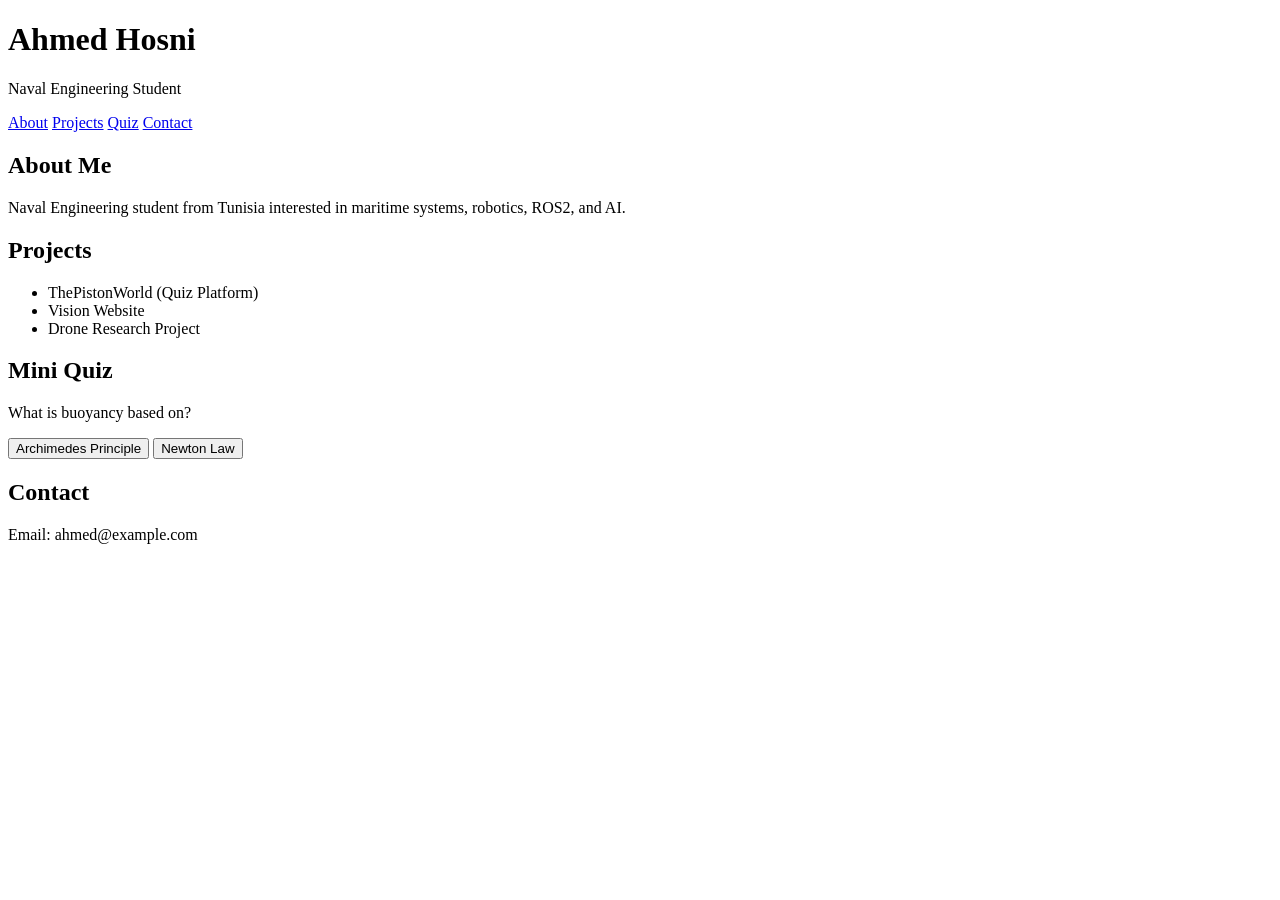
==== index.html @ f27cba15 "Create index.html" ====
<!DOCTYPE html>
<html lang="en">
<head>
    <meta charset="UTF-8">
    <title>Ahmed Hosni Portfolio</title>
    <link rel="stylesheet" href="style.css">
</head>
<body>

<header>
    <h1>Ahmed Hosni</h1>
    <p>Naval Engineering Student</p>
</header>

<nav>
    <a href="#about">About</a>
    <a href="#projects">Projects</a>
    <a href="#quiz">Quiz</a>
    <a href="#contact">Contact</a>
</nav>

<section id="about">
    <h2>About Me</h2>
    <p>Naval Engineering student from Tunisia interested in maritime systems, robotics, ROS2, and AI.</p>
</section>

<section id="projects">
    <h2>Projects</h2>
    <ul>
        <li>ThePistonWorld (Quiz Platform)</li>
        <li>Vision Website</li>
        <li>Drone Research Project</li>
    </ul>
</section>

<section id="quiz">
    <h2>Mini Quiz</h2>
    <p>What is buoyancy based on?</p>
    <button onclick="answer(true)">Archimedes Principle</button>
    <button onclick="answer(false)">Newton Law</button>
    <p id="result"></p>
</section>

<section id="contact">
    <h2>Contact</h2>
    <p>Email: ahmed@example.com</p>
</section>

<script src="script.js"></script>
</body>
</html>
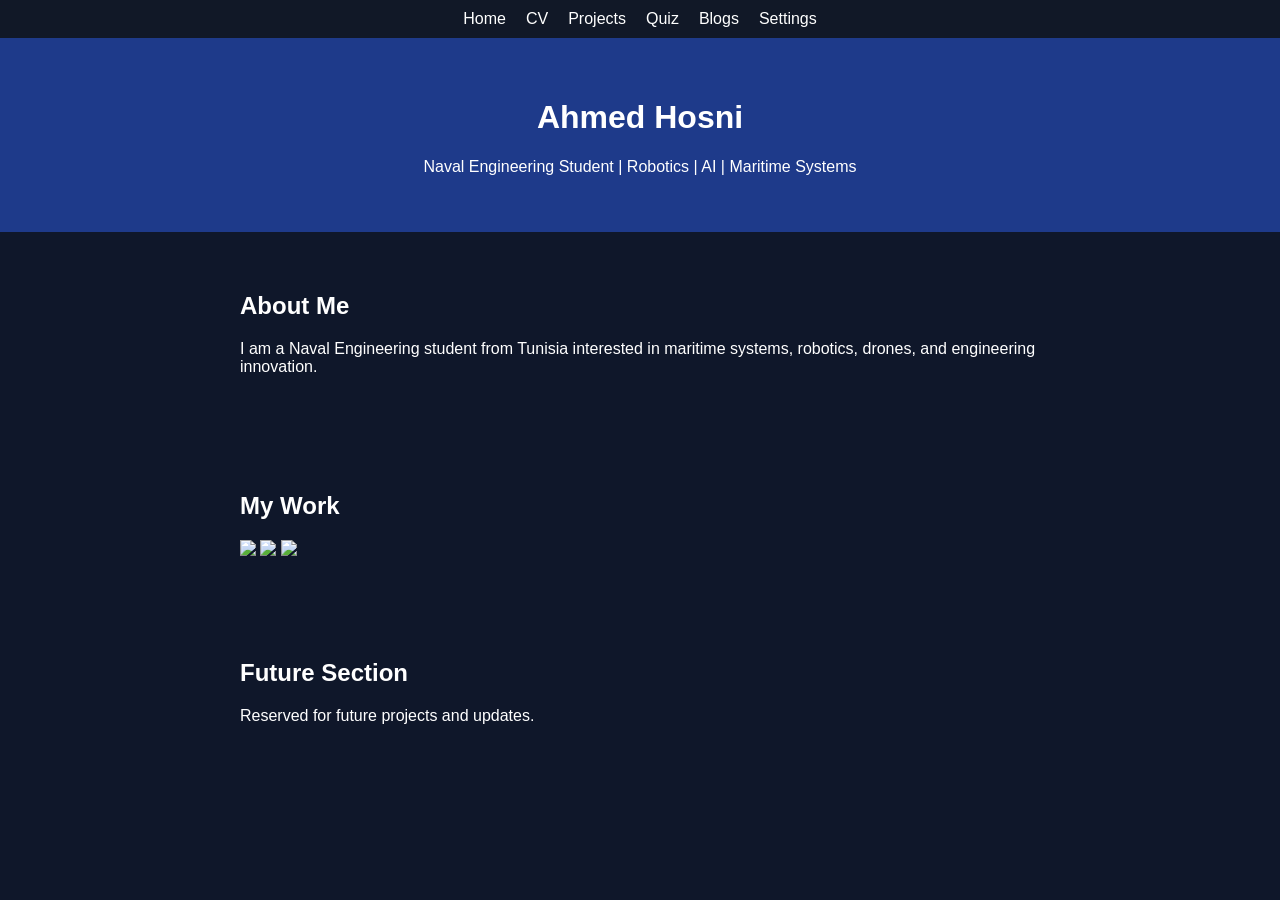
==== commit 720e5a67: "Update index.html" ====
--- a/index.html
+++ b/index.html
@@ -7,45 +7,44 @@
 </head>
 <body>
 
+<nav>
+    <a href="index.html">Home</a>
+    <a href="cv.html">CV</a>
+    <a href="projects.html">Projects</a>
+    <a href="quiz.html">Quiz</a>
+    <a href="blogs.html">Blogs</a>
+    <a href="settings.html">Settings</a>
+</nav>
+
 <header>
     <h1>Ahmed Hosni</h1>
-    <p>Naval Engineering Student</p>
+    <p>Naval Engineering Student | Robotics | AI | Maritime Systems</p>
 </header>
 
-<nav>
-    <a href="#about">About</a>
-    <a href="#projects">Projects</a>
-    <a href="#quiz">Quiz</a>
-    <a href="#contact">Contact</a>
-</nav>
-
-<section id="about">
+<section>
     <h2>About Me</h2>
-    <p>Naval Engineering student from Tunisia interested in maritime systems, robotics, ROS2, and AI.</p>
+    <p>
+        I am a Naval Engineering student from Tunisia interested in maritime systems,
+        robotics, drones, and engineering innovation.
+    </p>
 </section>
 
-<section id="projects">
-    <h2>Projects</h2>
-    <ul>
-        <li>ThePistonWorld (Quiz Platform)</li>
-        <li>Vision Website</li>
-        <li>Drone Research Project</li>
-    </ul>
+<section>
+    <h2>My Work</h2>
+
+    <div class="gallery">
+        <img src="img1.jpg">
+        <img src="img2.jpg">
+        <img src="img3.jpg">
+    </div>
 </section>
 
-<section id="quiz">
-    <h2>Mini Quiz</h2>
-    <p>What is buoyancy based on?</p>
-    <button onclick="answer(true)">Archimedes Principle</button>
-    <button onclick="answer(false)">Newton Law</button>
-    <p id="result"></p>
-</section>
-
-<section id="contact">
-    <h2>Contact</h2>
-    <p>Email: ahmed@example.com</p>
+<section>
+    <h2>Future Section</h2>
+    <p>Reserved for future projects and updates.</p>
 </section>
 
 <script src="script.js"></script>
 </body>
 </html>
+
--- a/style.css
+++ b/style.css
@@ -0,0 +1,36 @@
+body {
+    font-family: Arial;
+    margin: 0;
+    background: #0f172a;
+    color: white;
+}
+
+header {
+    text-align: center;
+    padding: 40px;
+    background: #1e3a8a;
+}
+
+nav {
+    display: flex;
+    justify-content: center;
+    gap: 20px;
+    background: #111827;
+    padding: 10px;
+}
+
+nav a {
+    color: white;
+    text-decoration: none;
+}
+
+section {
+    padding: 40px;
+    max-width: 800px;
+    margin: auto;
+}
+
+button {
+    padding: 10px;
+    margin: 5px;
+}
